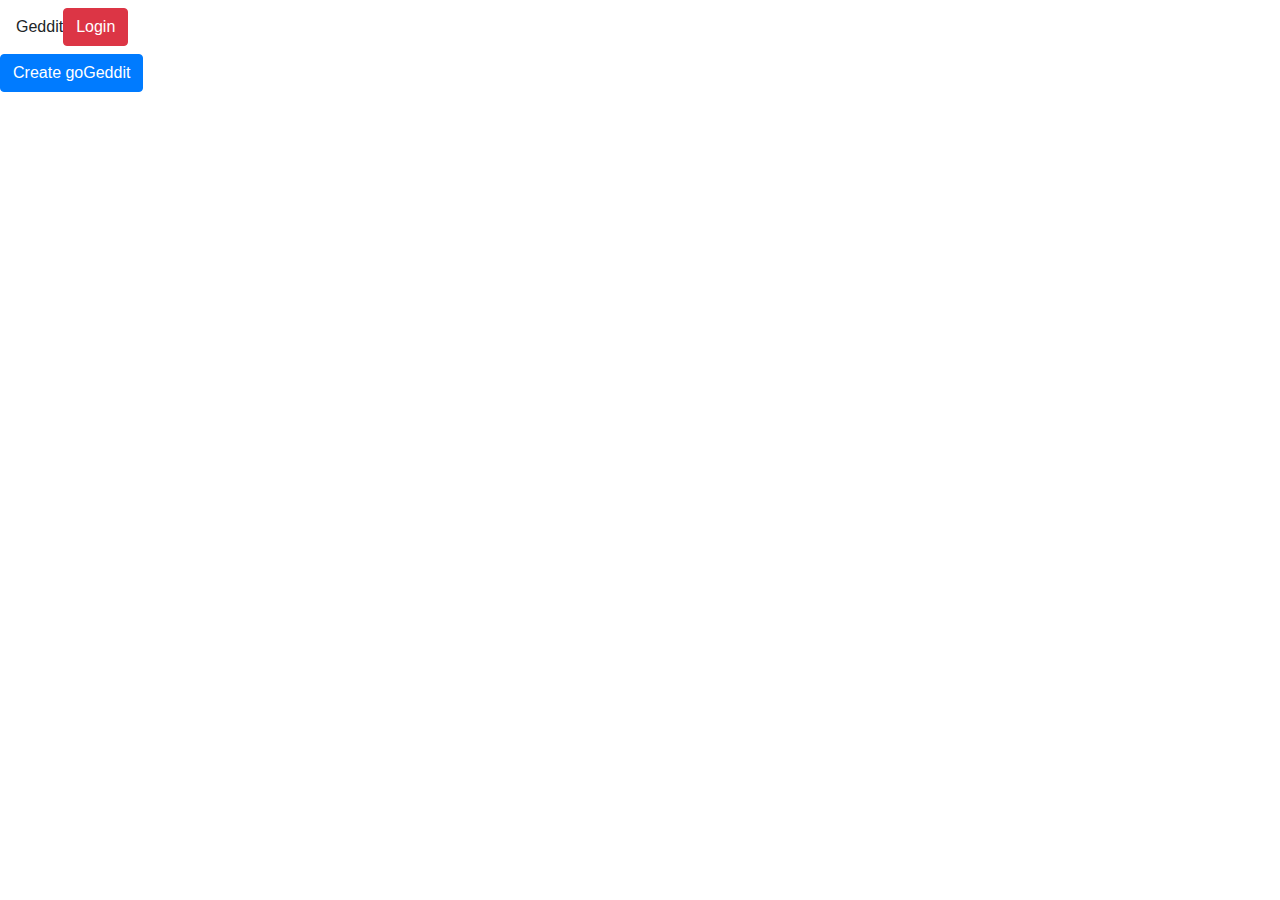
==== public/go.html @ bb84569f "gogeddits" ====
<!DOCTYPE html>
<html>
  <head>

    <meta charset="utf-8">
    <meta name="viewport" content="width=device-width, initial-scale=1">
    <title>Geddit</title>

    <!-- update the version number as needed -->
    <script defer src="/__/firebase/7.3.0/firebase-app.js"></script>
    <!-- include only the Firebase features as you need -->
    <script defer src="/__/firebase/7.3.0/firebase-auth.js"></script>
    <script defer src="/__/firebase/7.3.0/firebase-database.js"></script>
    <script defer src="/__/firebase/7.3.0/firebase-storage.js"></script>
    <script defer src="/__/firebase/init.js"></script>
    <!-- initialize the SDK after all desired features are loaded -->
    <script defer src="/__/firebase/init.js"></script>
    <link rel="stylesheet" type="text/css" href="../styles.css">
    <script src="https://ajax.googleapis.com/ajax/libs/jquery/3.4.1/jquery.min.js"></script>
    <link rel="stylesheet" href="https://stackpath.bootstrapcdn.com/bootstrap/4.3.1/css/bootstrap.min.css" integrity="sha384-ggOyR0iXCbMQv3Xipma34MD+dH/1fQ784/j6cY/iJTQUOhcWr7x9JvoRxT2MZw1T" crossorigin="anonymous">
    <script type= 'text/javascript' src="../index.js"></script>

  </head>

  <body>

    <div class = "navbar navbar-expand-lg header">Geddit
      <button type="button" class="btn btn-danger" id = "userbutton">Login</button>
    </div>
    <div class = "usersettings" style="display:none">
      <div id = "settingsmsg"></div>
      <input type = "text" id = "usernamein"/>
      <button type = "button" class = "btn btn-warning" id = "editname">edit name</button>
    </div>
    <div id="goGedditStuff">
      <button type="button" class="btn btn-primary" id = "createGoGeddit">Create goGeddit</button>
      <div id="goGedditStuffStuff" style="display: none"> 
          <input type="text" id="goGedditName" placeholder="Name/Topic for your goGeddit" />
          <input type="text" id="goGedditDesc" placeholder="Desciption for your goGeddit" />
          <button type="button" class="btn btn-success" id = "postGoGeddit">Post goGeddit</button>
      </div>
    </div>

    <script>
      $(document).ready(()=>startGo());
    </script>
  </body>
</html>
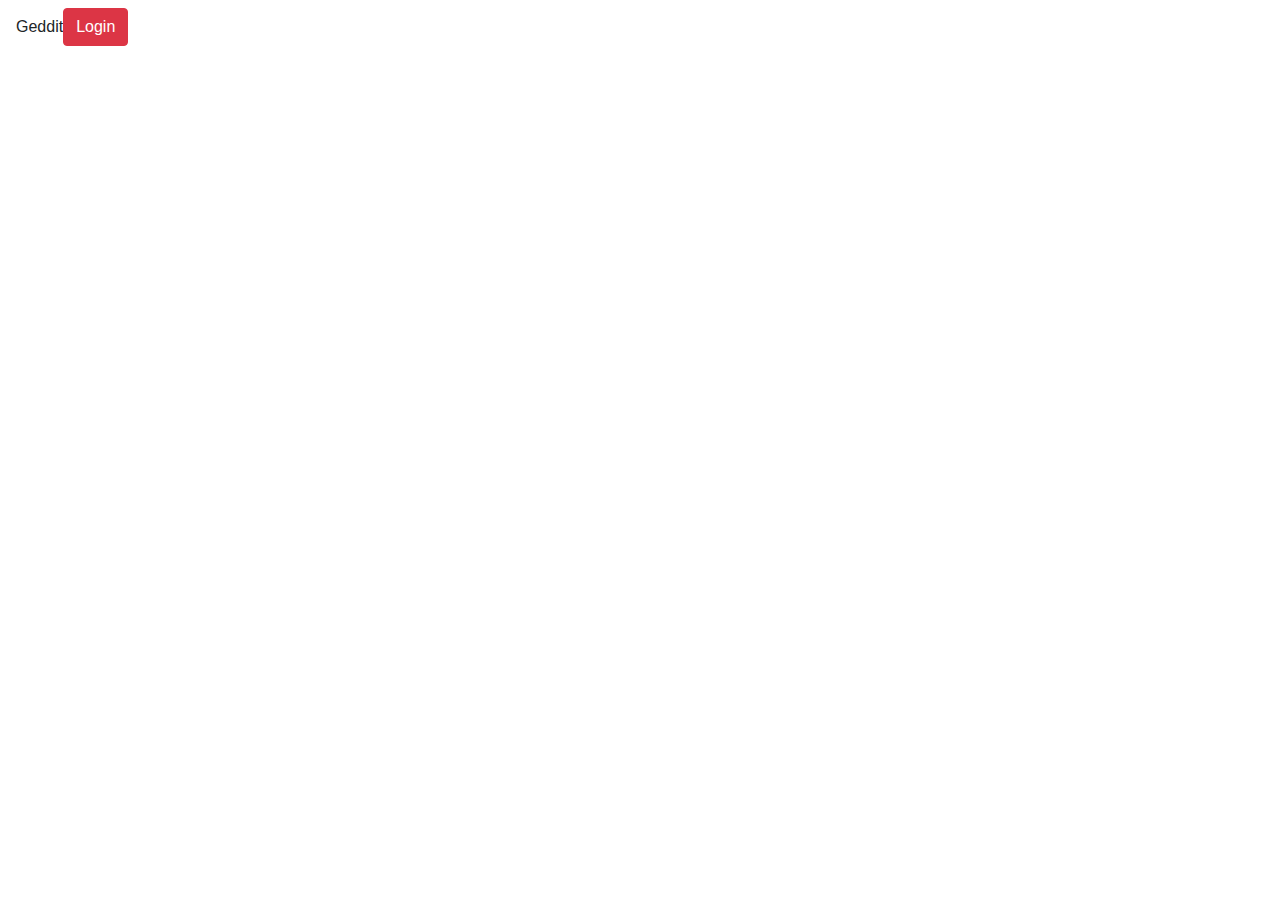
==== commit 531be0aa: "go changes" ====
--- a/public/go.html
+++ b/public/go.html
@@ -21,7 +21,6 @@
     <script type= 'text/javascript' src="../index.js"></script>
 
   </head>
-
   <body>
 
     <div class = "navbar navbar-expand-lg header">Geddit
@@ -32,15 +31,6 @@
       <input type = "text" id = "usernamein"/>
       <button type = "button" class = "btn btn-warning" id = "editname">edit name</button>
     </div>
-    <div id="goGedditStuff">
-      <button type="button" class="btn btn-primary" id = "createGoGeddit">Create goGeddit</button>
-      <div id="goGedditStuffStuff" style="display: none"> 
-          <input type="text" id="goGedditName" placeholder="Name/Topic for your goGeddit" />
-          <input type="text" id="goGedditDesc" placeholder="Desciption for your goGeddit" />
-          <button type="button" class="btn btn-success" id = "postGoGeddit">Post goGeddit</button>
-      </div>
-    </div>
-
     <script>
       $(document).ready(()=>startGo());
     </script>
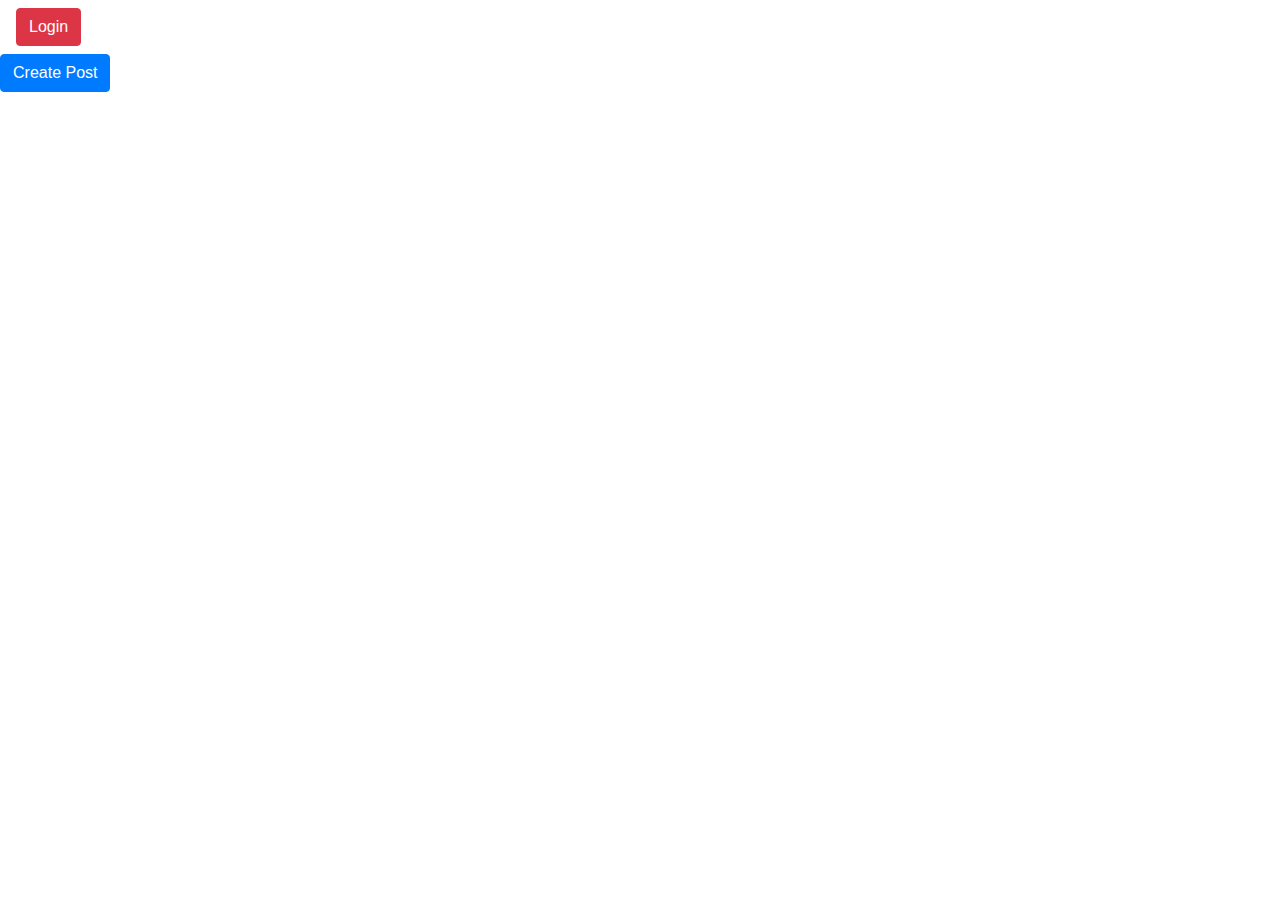
==== commit 11d85497: "post to database" ====
--- a/public/go.html
+++ b/public/go.html
@@ -23,7 +23,7 @@
   </head>
   <body>
 
-    <div class = "navbar navbar-expand-lg header">Geddit
+    <div class = "navbar navbar-expand-lg header">
       <button type="button" class="btn btn-danger" id = "userbutton">Login</button>
     </div>
     <div class = "usersettings" style="display:none">
@@ -31,8 +31,24 @@
       <input type = "text" id = "usernamein"/>
       <button type = "button" class = "btn btn-warning" id = "editname">edit name</button>
     </div>
+    <div class = "PostStuff">
+      <button type = "button" class = "btn btn-primary" id = "postbutton">Create Post</button>
+      <form class = "createPost" style = "display:none">
+        <div class = "form-group">
+          <label for = "postTitle">Post Title</label>
+          <input type = "text" id = "postTitle" placeholder= "Title of Post"/>
+        </div>
+        <div class = "form-group">
+        <textarea type = "text" id = "postBody" rows ="10" cols = "50"></textarea>
+        </div>
+        <button type = "button" class = "btn btn-success" id = "submitPost">Submit Post</button>
+    </form>
+    </div>
     <script>
-      $(document).ready(()=>startGo());
+      $(document).ready(()=>{
+        readyAll();
+        readyGo(); 
+      });
     </script>
   </body>
 </html>
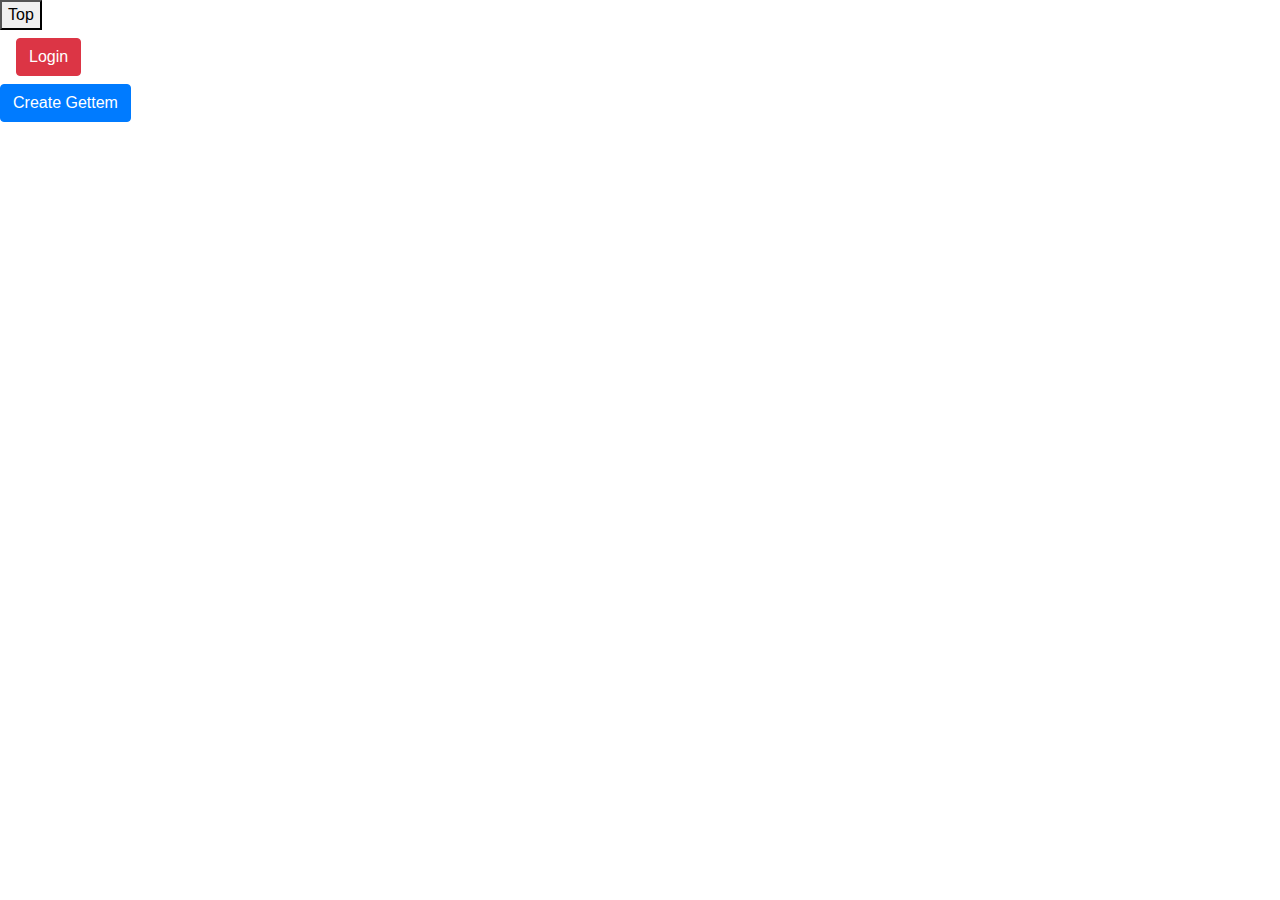
==== commit 7f3f79e5: "Added posts, comments, fixed upvotes and downvotes" ====
--- a/public/go.html
+++ b/public/go.html
@@ -21,8 +21,10 @@
     <script type= 'text/javascript' src="../index.js"></script>
 
   </head>
+  
   <body>
 
+    <button type="button" id="scrollButton">Top</button>
     <div class = "navbar navbar-expand-lg header">
       <button type="button" class="btn btn-danger" id = "userbutton">Login</button>
     </div>
@@ -31,8 +33,9 @@
       <input type = "text" id = "usernamein"/>
       <button type = "button" class = "btn btn-warning" id = "editname">edit name</button>
     </div>
+    <!-- Stuff to create posts -->
     <div class = "PostStuff">
-      <button type = "button" class = "btn btn-primary" id = "postbutton">Create Post</button>
+      <button type = "button" class = "btn btn-primary" id = "postbutton">Create Gettem</button>
       <form class = "createPost" style = "display:none">
         <div class = "form-group">
           <label for = "postTitle">Post Title</label>
@@ -41,9 +44,10 @@
         <div class = "form-group">
         <textarea type = "text" id = "postBody" rows ="10" cols = "50"></textarea>
         </div>
-        <button type = "button" class = "btn btn-success" id = "submitPost">Submit Post</button>
+        <button type = "button" class = "btn btn-success" id = "submitPost">Submit Gettem</button>
     </form>
     </div>
+    <div class = "posts"></div>
     <script>
       $(document).ready(()=>{
         readyAll();
